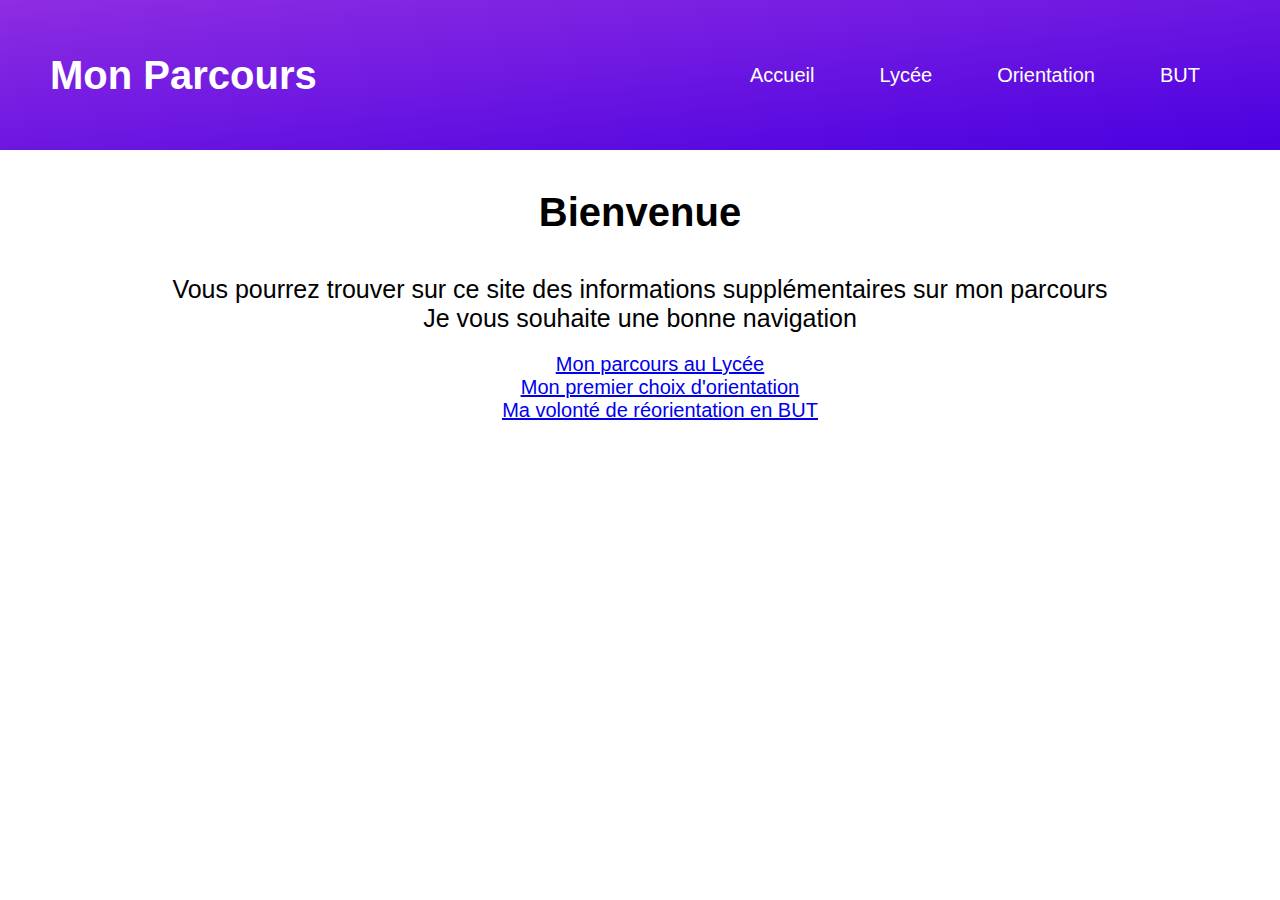
==== index.html @ cc1edde8 "." ====
<!DOCTYPE html>
<html lang="en">
<head>
    <meta charset="UTF-8">
    <link rel="stylesheet" href="./css/general.css">
    <link rel="stylesheet" href="./css/index.css">
    <title>Document</title>
</head>
<body>
    <div id="navbar">
        <h1 id="navbar-titre">Mon Parcours</h1>
        <ul id="menu">
            <li><a href="./index.html">Accueil</a></li>
            <li><a href="./html/lycee.html">Lycée</a></li>
            <li><a href="./html/orientation.html">Orientation</a></li>
            <li><a href="./html/but.html">BUT</a></li>
        </ul>
    </div>

    <div id="contenu">
        <h1 id="titre">Bienvenue</h1>
        <h2>Vous pourrez trouver sur ce site des informations supplémentaires sur mon parcours</h2>
        <h2>Je vous souhaite une bonne navigation</h2>

        <ul id="pages">
            <li><a href="./html/lycee.html">Mon parcours au Lycée</a></li>
            <li><a href="./html/lycee.html">Mon premier choix d'orientation</a></li>
            <li><a href="./html/lycee.html">Ma volonté de réorientation en BUT</a></li>
        </ul>
    </div>
</body>
</html>
---- css/general.css ----
body {
    margin: 0;
}

h1, h2, p, li, a {
    font-family: Arial, Helvetica, sans-serif;
    margin: 0;
}

p {
    font-size: 20px;
}

h2 {
    font-size: 25px;
}

#pages {
    list-style: none;
    text-align: center;
    text-decoration: underline;
    font-size: 20px;
}

h2 {
    font-weight: 400;
}

#navbar {
    background: linear-gradient(to bottom right, #8E2DE2, #4A00E0);
    width: 100%;
    height: 150px;
    display: flex;
    align-items: center;
    justify-content: space-between;
}

#navbar-titre {
    text-align: center;
    color: white;
    font-size: 40px;
    padding-left: 50px;
}

#menu {
    padding-right: 50px;
    font-size: 20px;
}

#menu > li {
    display: inline-block;
    padding: 15px;
    transition: 0.3s;
}

#menu > li:hover {
    display: inline-block;
    padding: 15px;
    transition: 0.3s;
    background-color: white;
    border-radius: 35px;
}


#menu > li > a {
    color: white;
    padding: 15px;
    transition: 0.3s;
    text-decoration: none;
}

#menu > li > a:hover {
    padding: 15px;
    color: black;
    transition: 0.3s;
}

#contenu {
    display: flex;
    flex-direction: column;
    align-items: center;
}
---- css/index.css ----
#titre {
    padding: 40px;
    font-size: 40px;
}

#content {
    display: flex;
    flex-direction: column;
    align-items: center;
}
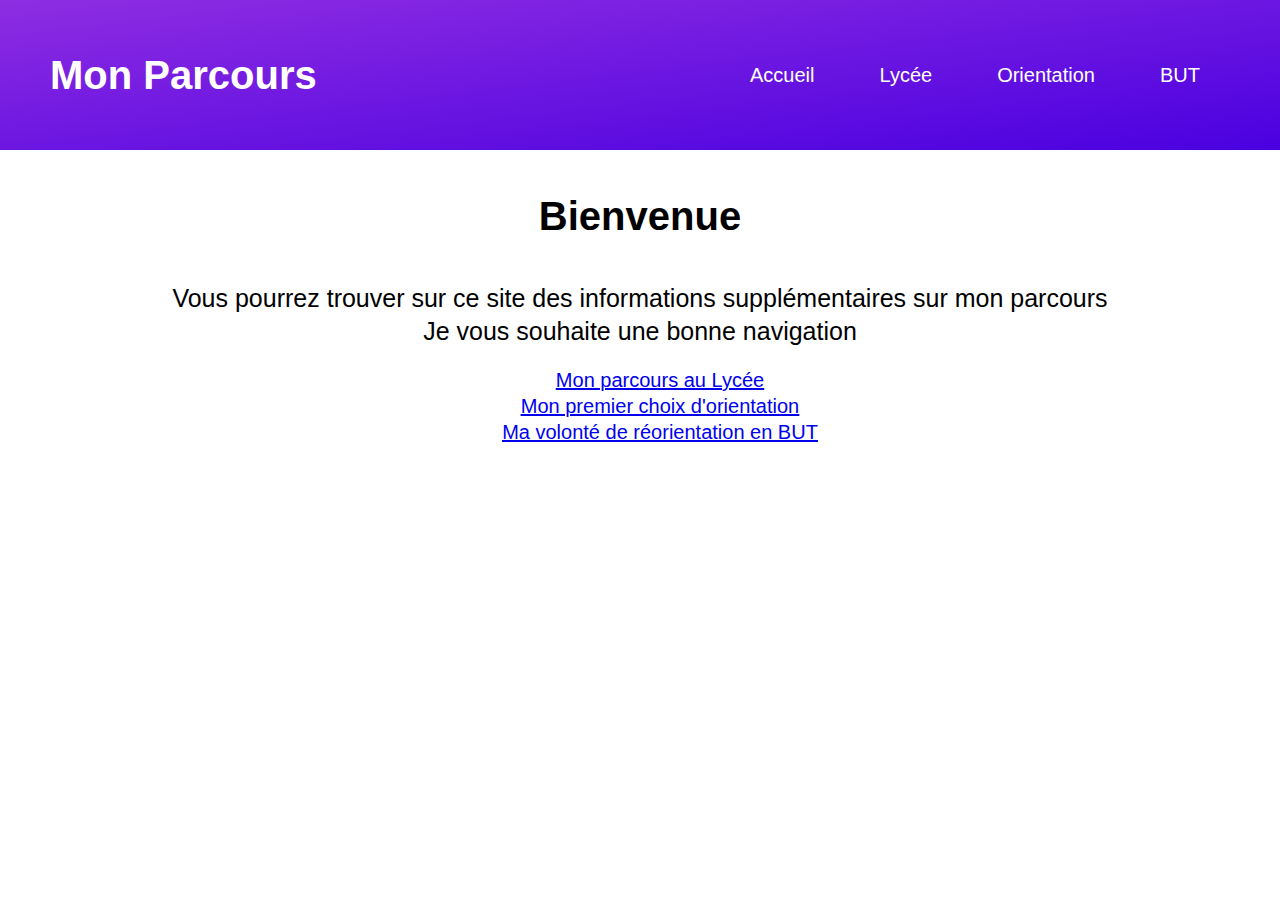
==== commit c659ae31: "." ====
--- a/index.html
+++ b/index.html
@@ -24,8 +24,8 @@
 
         <ul id="pages">
             <li><a href="./html/lycee.html">Mon parcours au Lycée</a></li>
-            <li><a href="./html/lycee.html">Mon premier choix d'orientation</a></li>
-            <li><a href="./html/lycee.html">Ma volonté de réorientation en BUT</a></li>
+            <li><a href="./html/orientation.html">Mon premier choix d'orientation</a></li>
+            <li><a href="./html/but.html">Ma volonté de réorientation en BUT</a></li>
         </ul>
     </div>
 </body>
--- a/css/general.css
+++ b/css/general.css
@@ -5,6 +5,7 @@
 h1, h2, p, li, a {
     font-family: Arial, Helvetica, sans-serif;
     margin: 0;
+    line-height: 1.3;
 }
 
 p {
@@ -79,4 +80,5 @@
     display: flex;
     flex-direction: column;
     align-items: center;
+    text-align: center;
 }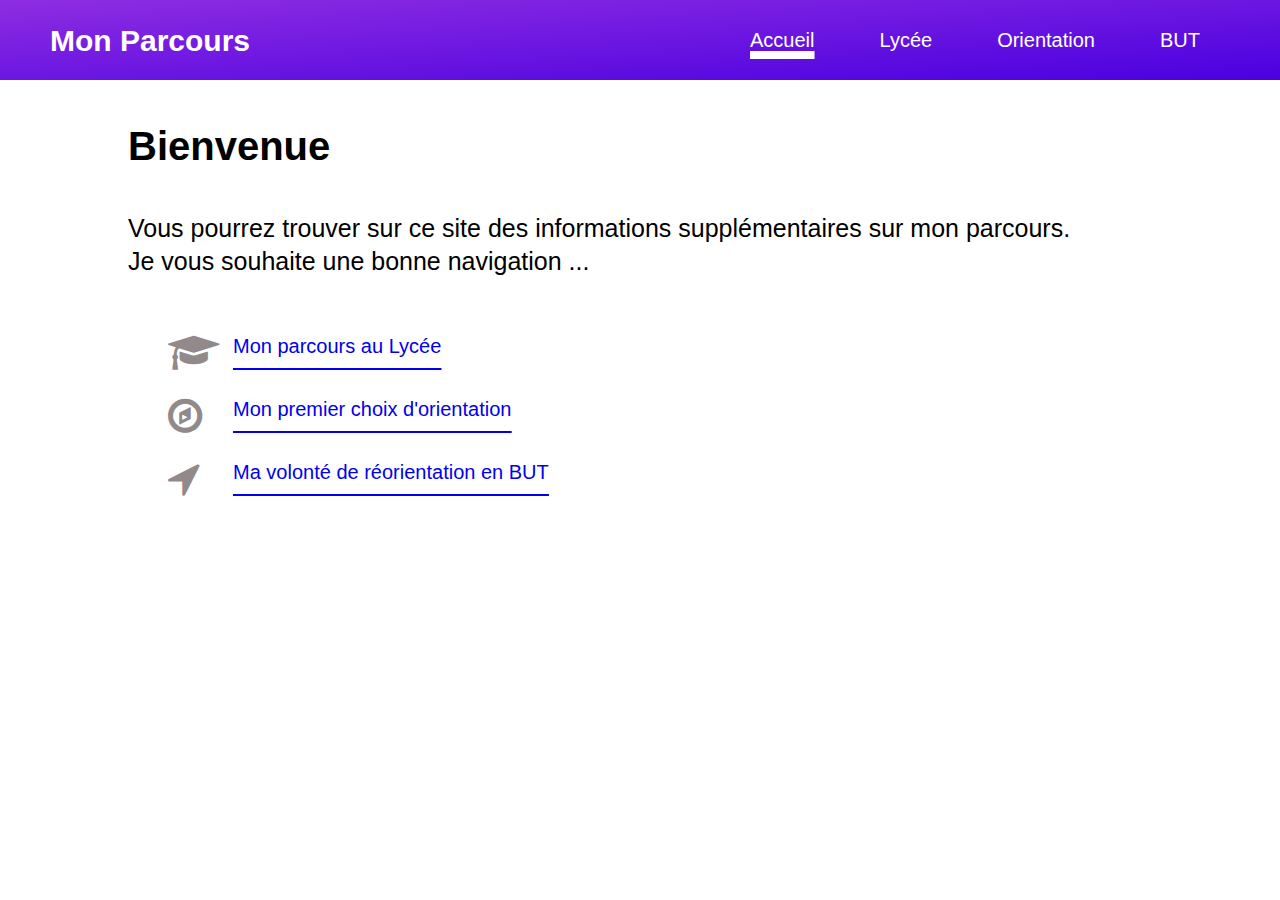
==== commit 2ca0afa0: "." ====
--- a/index.html
+++ b/index.html
@@ -4,13 +4,15 @@
     <meta charset="UTF-8">
     <link rel="stylesheet" href="./css/general.css">
     <link rel="stylesheet" href="./css/index.css">
-    <title>Document</title>
+    <link rel="stylesheet" href="https://cdnjs.cloudflare.com/ajax/libs/font-awesome/4.7.0/css/font-awesome.min.css">
+    <title>Parcoursup-1348221</title>
+    <link rel="icon" type="image/x-icon" href="./favicon/icons8-school-50.png">
 </head>
 <body>
     <div id="navbar">
         <h1 id="navbar-titre">Mon Parcours</h1>
         <ul id="menu">
-            <li><a href="./index.html">Accueil</a></li>
+            <li id="actif"><a href="./index.html">Accueil</a></li>
             <li><a href="./html/lycee.html">Lycée</a></li>
             <li><a href="./html/orientation.html">Orientation</a></li>
             <li><a href="./html/but.html">BUT</a></li>
@@ -19,13 +21,17 @@
 
     <div id="contenu">
         <h1 id="titre">Bienvenue</h1>
-        <h2>Vous pourrez trouver sur ce site des informations supplémentaires sur mon parcours</h2>
-        <h2>Je vous souhaite une bonne navigation</h2>
+        <h2>Vous pourrez trouver sur ce site des informations supplémentaires sur mon parcours.</h2>
+        <h2>Je vous souhaite une bonne navigation ...</h2>
+
+        <br /><br />
 
         <ul id="pages">
-            <li><a href="./html/lycee.html">Mon parcours au Lycée</a></li>
-            <li><a href="./html/orientation.html">Mon premier choix d'orientation</a></li>
-            <li><a href="./html/but.html">Ma volonté de réorientation en BUT</a></li>
+            <li><i class="fa fa-graduation-cap"></i><a href="./html/lycee.html"><span class="txt">Mon parcours au Lycée</span></a></li>
+            <br />
+            <li><i class="fa fa-compass"></i><a href="./html/orientation.html"><span class="txt">Mon premier choix d'orientation</span></a></li>
+            <br />
+            <li><i class="fa fa-location-arrow"></i><a href="./html/but.html"><span class="txt">Ma volonté de réorientation en BUT</span></a></li>
         </ul>
     </div>
 </body>
--- a/css/general.css
+++ b/css/general.css
@@ -1,3 +1,7 @@
+html {
+    overflow: -moz-scrollbars-vertical; 
+    overflow-y: scroll;
+}
 body {
     margin: 0;
 }
@@ -18,7 +22,7 @@
 
 #pages {
     list-style: none;
-    text-align: center;
+    /*text-align: center;*/
     text-decoration: underline;
     font-size: 20px;
 }
@@ -30,16 +34,17 @@
 #navbar {
     background: linear-gradient(to bottom right, #8E2DE2, #4A00E0);
     width: 100%;
-    height: 150px;
+    height: 80px;
     display: flex;
     align-items: center;
     justify-content: space-between;
+    position: fixed;
 }
 
 #navbar-titre {
     text-align: center;
     color: white;
-    font-size: 40px;
+    font-size: 30px;
     padding-left: 50px;
 }
 
@@ -58,10 +63,21 @@
     display: inline-block;
     padding: 15px;
     transition: 0.3s;
-    background-color: white;
-    border-radius: 35px;
+    text-decoration: underline;
+    text-decoration-color: white;
+    -moz-text-decoration-color: white;
+    text-decoration-thickness: 8px;
 }
 
+#menu #actif {
+    display: inline-block;
+    padding: 15px;
+    transition: 0.3s;
+    text-decoration: underline;
+    text-decoration-color: white;
+    -moz-text-decoration-color: white;
+    text-decoration-thickness: 8px;
+}
 
 #menu > li > a {
     color: white;
@@ -72,13 +88,16 @@
 
 #menu > li > a:hover {
     padding: 15px;
-    color: black;
     transition: 0.3s;
 }
 
 #contenu {
+    max-width: 80%;
+    margin: 0 auto;
     display: flex;
     flex-direction: column;
-    align-items: center;
-    text-align: center;
-}+    padding: 80px;
+    /*align-items: center;
+    text-align: center;*/
+    text-align: justify;
+}
--- a/css/index.css
+++ b/css/index.css
@@ -1,5 +1,5 @@
 #titre {
-    padding: 40px;
+    padding: 40px 40px 40px 0px;
     font-size: 40px;
 }
 
@@ -7,4 +7,19 @@
     display: flex;
     flex-direction: column;
     align-items: center;
-}+}
+
+#pages li .fa{
+    font-size: 40px;
+    margin-right: 20px;
+    color: rgb(146, 138, 138);
+    width: 45px;
+}
+
+#pages li{
+    vertical-align: top;
+}
+
+.txt {
+    vertical-align: top;
+}
